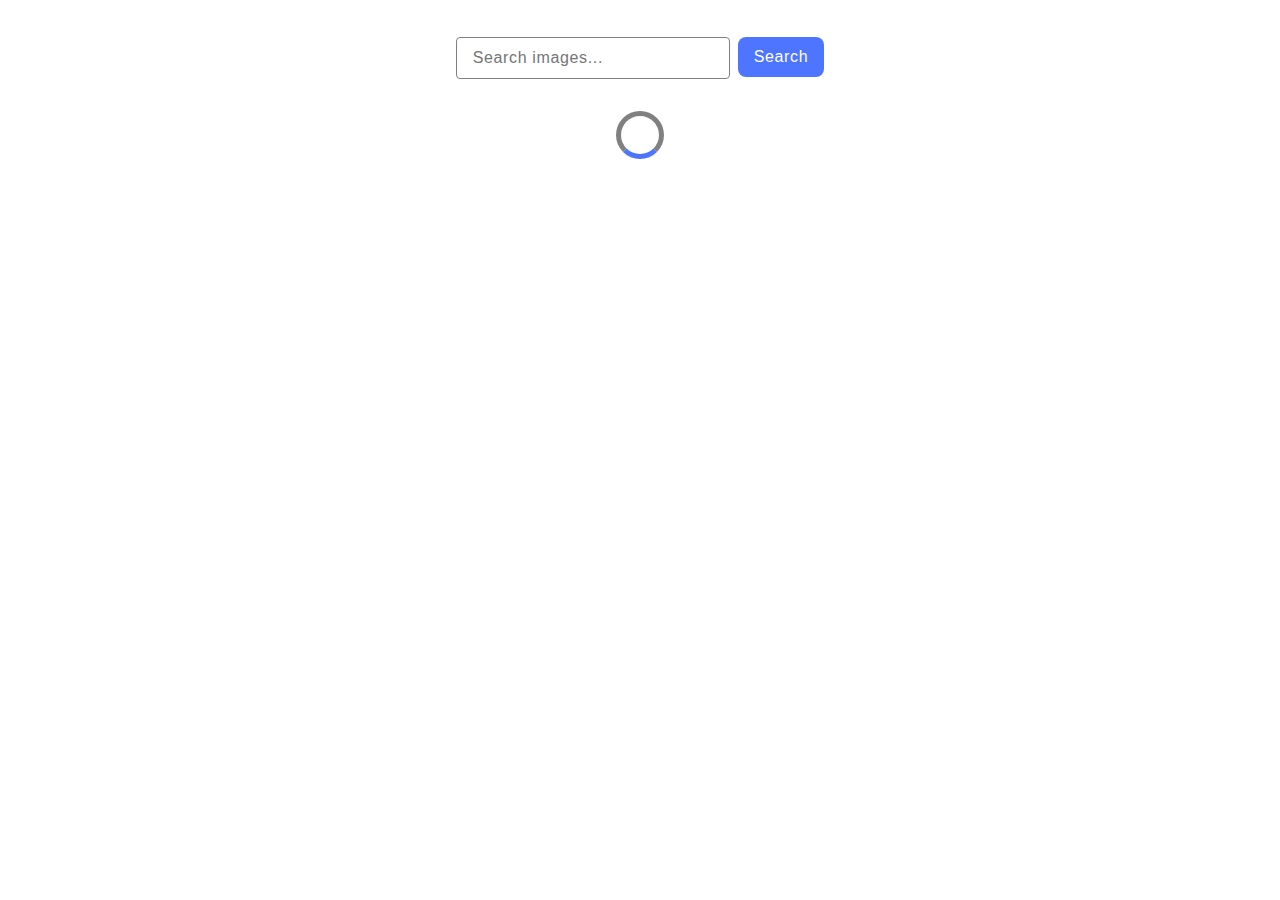
==== src/index.html @ b4063e92 "Initial commit" ====
<!DOCTYPE html>
<html lang="en">

<head>
  <meta charset="UTF-8" />
  <link rel="icon" type="image/svg+xml" href="./img/favicon.svg" />
  <meta name="viewport" content="width=device-width, initial-scale=1.0" />
  <title>Module 11</title>
  <link rel="stylesheet" href="./css/styles.css" />
</head>

<body>
  <header class="header">
    <div class="container">
      <nav class="nav">
        <a class="nav-logo" href="./index.html" aria-label="Site logo">
          <svg class="nav-logo-icon" width="100" height="30">
            <use href="{=$icon-path}"></use>
          </svg>
        </a>
      </nav>
    </div>

  </header>

  <main>
    <div class="container">
      <form class="search-form">
        <input type="text" class="request" name="query" placeholder="Search images...">
        <button type="submit" class="search-button">Search</button>
      </form>
      <div class="loader"></div>
      <ul class="gallery"></ul>

    </div>

  </main>


  <script type="module" src="./js/pixabay-api.js"></script>
  <script type="module" src="./js/render-functions.js"></script>
  <script type="module" src="./main.js"></script>

</body>

</html>
---- src/css/styles.css ----
/**
  |============================
  | include css partials with
  | default @import url()
  |============================
*/
/* Common styles */
@import url('./reset.css');
@import url('./base.css');
@import url('./container.css');
@import url('./animations.css');


.search-form {
  display: flex;
  flex-direction: row;
  gap: 8px;
  justify-content: center;
  margin-bottom: 32px;
}

.request {
  border: 1px solid #808080;
  border-radius: 4px;
  width: 240px;
  height: 24px;
  padding: 8px 16px 8px 16px;
  outline: none;
  font-family: "Montserrat", sans-serif;
  font-weight: 400;
  font-size: 16px;
  line-height: 150%;
  letter-spacing: 0.04em;
  color: #2e2f42;
}

.request:hover {
  border: 1px solid #000;
}

.request:active {
  border: 1px solid #4e75ff;
}

.request:focus-within {
  border: 1px solid #4e75ff;
}

.search-button {
  border-radius: 8px;
  padding: 8px 16px;
  height: 40px;
  background: #4e75ff;
  border: none;
  font-family: "Montserrat", sans-serif;
  font-weight: 400;
  font-size: 16px;
  line-height: 150%;
  letter-spacing: 0.04em;
  color: #fff;
}

.search-button:hover {
  background: #6c8cff;
}

.gallery {
  padding: 0;
  margin: 0 auto;
  max-width: 1128px;
  display: flex;
  flex-wrap: wrap;
  flex-direction: row;
  justify-content: center;
  gap: 24px;
  row-gap: 24px;
  margin-bottom: 50px;
}

.gallery-item {
  max-width: calc((100% - 54px)/3);
  max-height: 200px;
  cursor: pointer;
  border: 1px solid #808080;
  overflow: hidden;
}

.img-container {
  height: 148px;
  overflow: hidden;
}

.img-data {
  height: 48px;
  background: #fff;
  display: flex;
  flex-direction: row;
  gap: 32px;
  justify-content: center;
  align-items: center;
  text-align: center;
  font-family: "Montserrat", sans-serif;
  font-size: 12px;
  line-height: 133%;
  letter-spacing: 0.04em;
  color: #2e2f42;
}

.data-name {
  font-weight: 600;
}

.data-value {
  font-weight: 400;
}

/*-------------Loader----------------------*/

.loader {

  width: 48px;
  height: 48px;
  border: 5px solid grey;
  border-bottom-color: #4E75FF;
  border-radius: 50%;
  display: inline-block;
  box-sizing: border-box;
  animation: rotation 1s linear infinite;
}

@keyframes rotation {
  0% {
    transform: rotate(0deg);
  }

  100% {
    transform: rotate(360deg);
  }
}
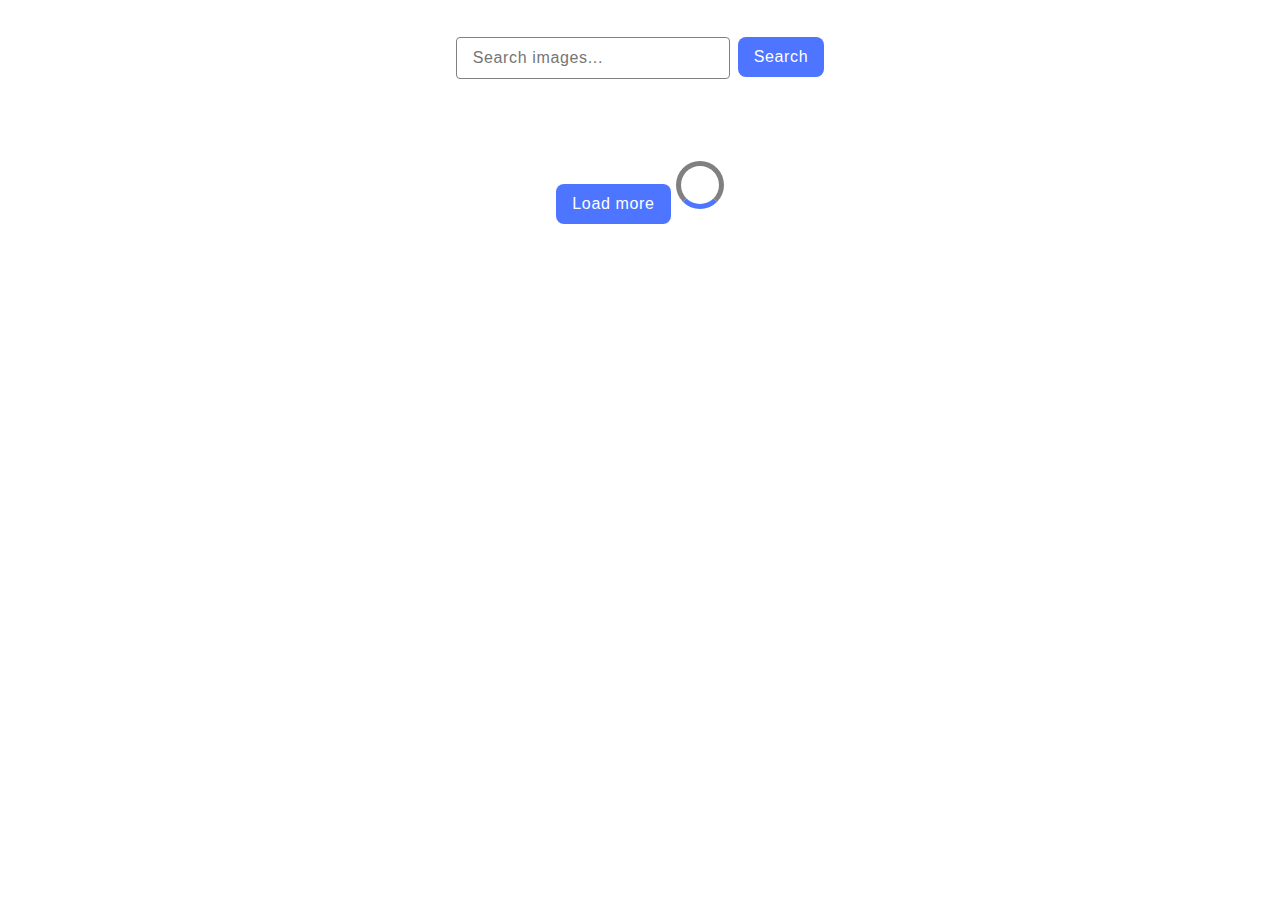
==== commit 9535e898: "Hw module 12" ====
--- a/src/index.html
+++ b/src/index.html
@@ -29,9 +29,10 @@
         <input type="text" class="request" name="query" placeholder="Search images...">
         <button type="submit" class="search-button">Search</button>
       </form>
+
+      <ul class="gallery"></ul>
+      <button type="submit" class="load">Load more</button>
       <div class="loader"></div>
-      <ul class="gallery"></ul>
-
     </div>
 
   </main>
--- a/src/css/styles.css
+++ b/src/css/styles.css
@@ -46,7 +46,8 @@
   border: 1px solid #4e75ff;
 }
 
-.search-button {
+.search-button,
+.load {
   border-radius: 8px;
   padding: 8px 16px;
   height: 40px;
@@ -60,8 +61,14 @@
   color: #fff;
 }
 
-.search-button:hover {
+.search-button:hover,
+.load:hover {
   background: #6c8cff;
+}
+
+.load {
+  margin: 0 auto;
+  ;
 }
 
 .gallery {
@@ -114,6 +121,16 @@
   font-weight: 400;
 }
 
+.no-results {
+  font-family: "Montserrat", sans-serif;
+  font-weight: 400;
+  font-size: 16px;
+  line-height: 150%;
+  letter-spacing: 0.04em;
+  color: #2e2f42;
+  margin-bottom: 60px;
+}
+
 /*-------------Loader----------------------*/
 
 .loader {
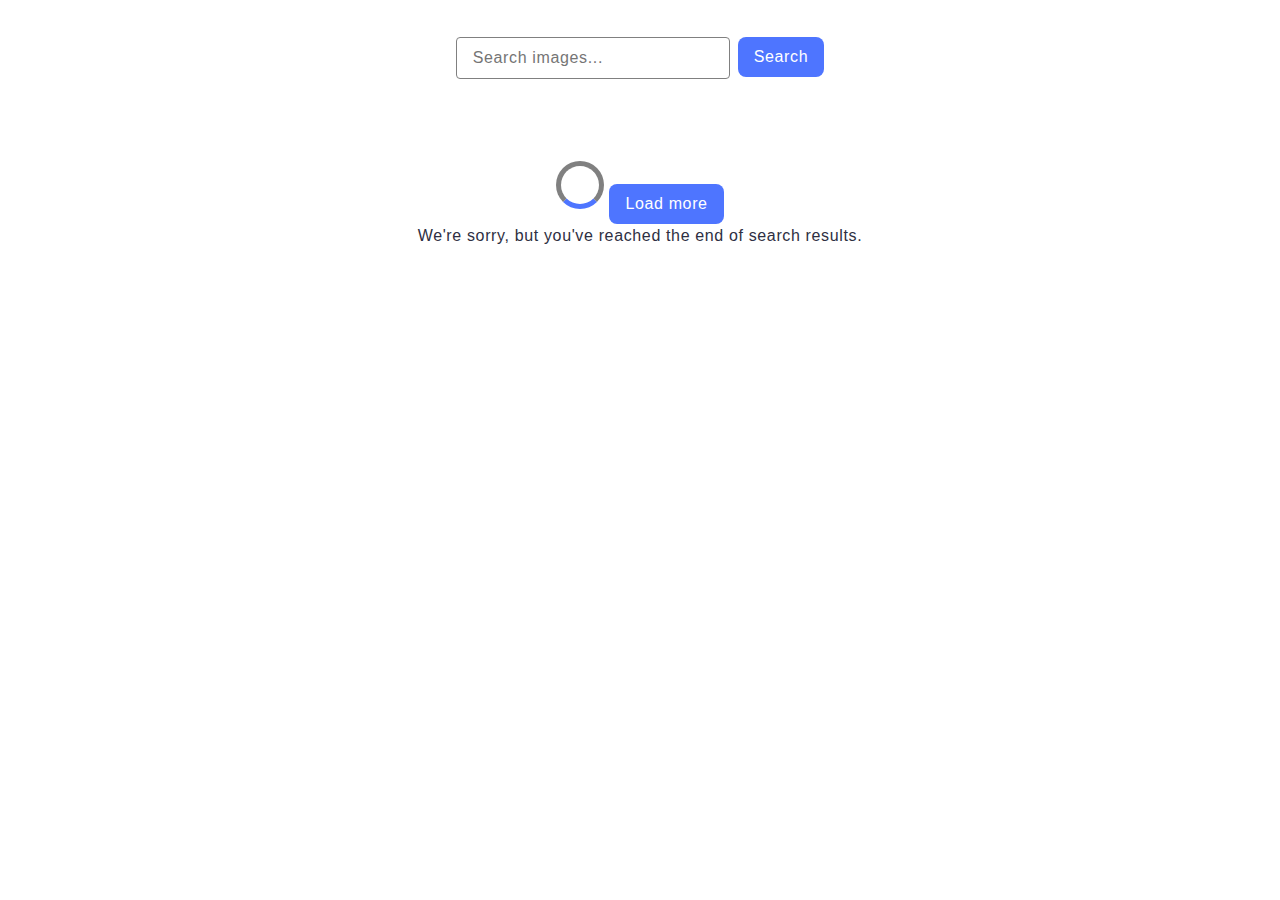
==== commit 0fc5b965: "review 2" ====
--- a/src/index.html
+++ b/src/index.html
@@ -5,7 +5,7 @@
   <meta charset="UTF-8" />
   <link rel="icon" type="image/svg+xml" href="./img/favicon.svg" />
   <meta name="viewport" content="width=device-width, initial-scale=1.0" />
-  <title>Module 11</title>
+  <title>Module 12</title>
   <link rel="stylesheet" href="./css/styles.css" />
 </head>
 
@@ -31,8 +31,10 @@
       </form>
 
       <ul class="gallery"></ul>
+      <div class="loader"></div>
       <button type="submit" class="load">Load more</button>
-      <div class="loader"></div>
+
+      <p class="no-results">We're sorry, but you've reached the end of search results.</p>
     </div>
 
   </main>
--- a/src/css/styles.css
+++ b/src/css/styles.css
@@ -143,6 +143,7 @@
   display: inline-block;
   box-sizing: border-box;
   animation: rotation 1s linear infinite;
+  margin: 0 auto;
 }
 
 @keyframes rotation {
